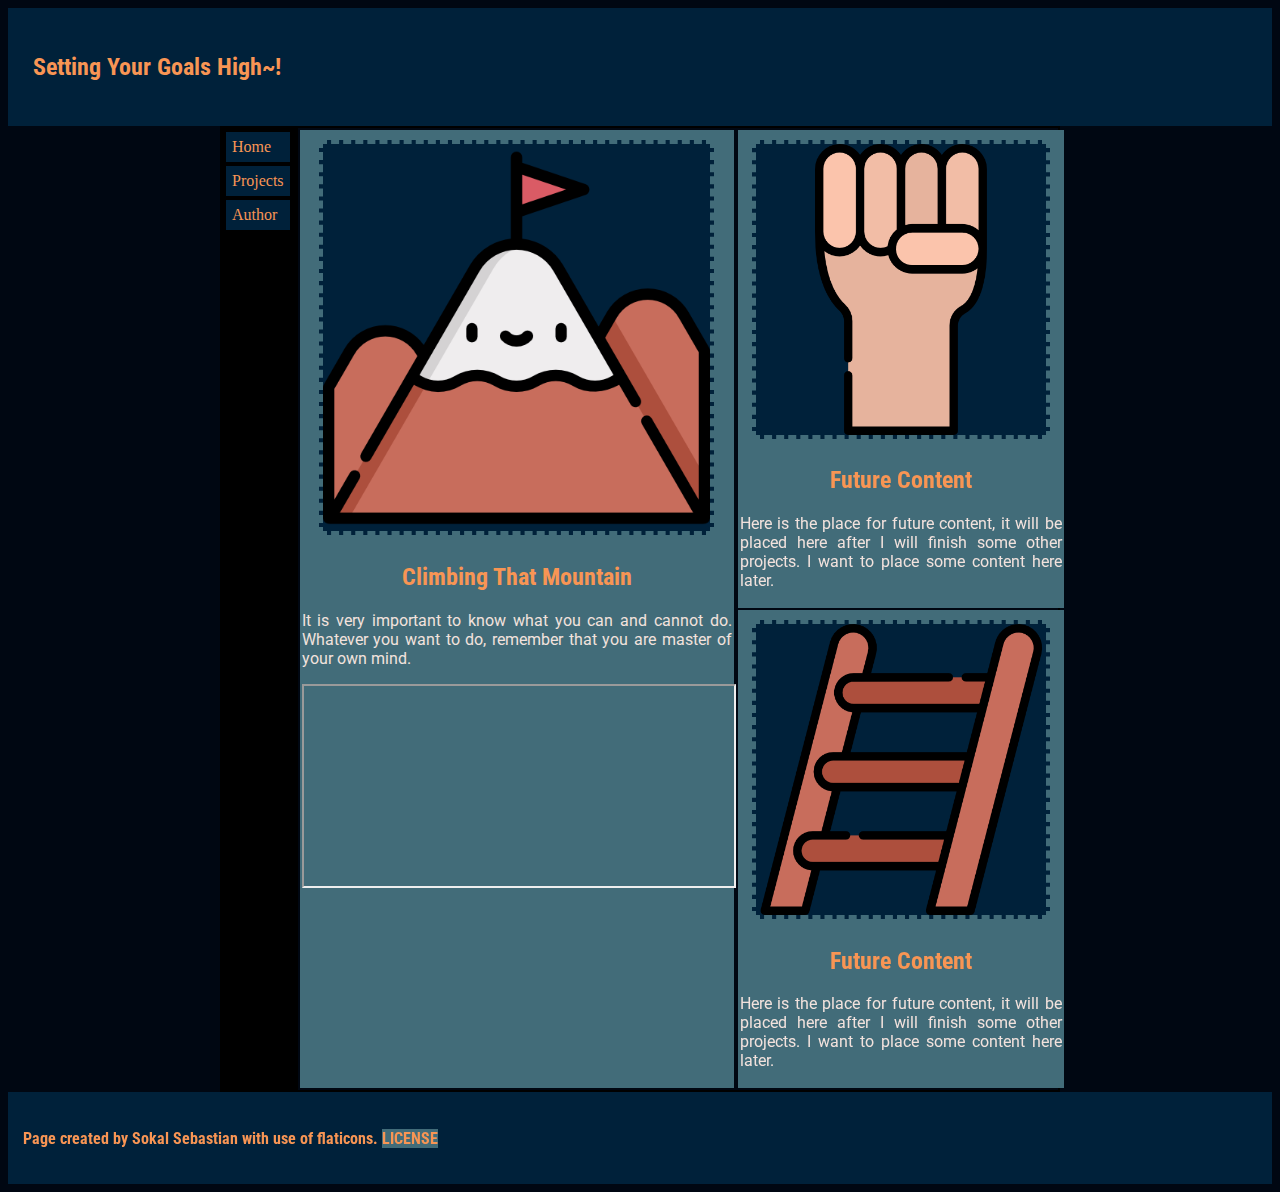
==== index.html @ 95e7b403 "first commit" ====
<!DOCTYPE html>
<html lang="en">

<head>
    <meta charset="UTF-8">
    <meta name="viewport" content="width=device-width, initial-scale=1.0">
    <meta http-equiv="X-UA-Compatible" content="ie=edge">
    <title>Portfolio</title>
    <link href="https://fonts.googleapis.com/css?family=Roboto+Condensed|Roboto:500" rel="stylesheet">
    <link rel="stylesheet" type="text/css" href="styles/main.css">
    <link rel="stylesheet" media="screen and (min-width: 550px)" href="styles/min-550px.css">
    <link rel="stylesheet" media="screen and (min-width: 870px)" href="styles/min-870px.css">

    <script>

        var img = { home1: "025-mountain.png", home2: "005-fist.png", home3: "018-ladder.png", projects1: "044-cogwheel.png", projects2: "045-spaceship.png", projects3: "047-bulb.png", author1: "031-student.png", author2: "039-rising.png", author3: "048-diploma.png" };

        var displayed = 0;
        var width = 550;
        function showMenu() {
            if (displayed === 0) {
                document.getElementById("nav").style.display = "block";
                displayed++;
            } else {
                document.getElementById("nav").style.display = "none";
                displayed = 0;
            }
        }

        /*EventListener needed to check if resized window is greater than breakpoint and needed to always show navigation*/
        window.addEventListener("resize", function () {
            if (window.innerWidth >= width) {
                document.getElementById("nav").style.display = "block";
                displayed = 1;
            }
        });
        function home() {
            document.getElementById("HomeMain").style.display = "block";
            document.getElementById("Home1").style.display = "block";
            document.getElementById("Home2").style.display = "block";
            document.getElementById("ProjectsMain").style.display = "none";
            document.getElementById("Projects1").style.display = "none";
            document.getElementById("Projects2").style.display = "none";
            document.getElementById("AuthorMain").style.display = "none";
            document.getElementById("Author1").style.display = "none";
            document.getElementById("Author2").style.display = "none";
            document.getElementById("mainImage").src = "images/" + img.home1;
            document.getElementById("secondaryImage").src = "images/" + img.home2;
            document.getElementById("thirdImage").src = "images/" + img.home3;
        }
        function projects() {
            document.getElementById("HomeMain").style.display = "none";
            document.getElementById("Home1").style.display = "none";
            document.getElementById("Home2").style.display = "none";
            document.getElementById("ProjectsMain").style.display = "block";
            document.getElementById("Projects1").style.display = "block";
            document.getElementById("Projects2").style.display = "block";
            document.getElementById("AuthorMain").style.display = "none";
            document.getElementById("Author1").style.display = "none";
            document.getElementById("Author2").style.display = "none";
            document.getElementById("mainImage").src = "images/" + img.projects1;
            document.getElementById("secondaryImage").src = "images/" + img.projects2;
            document.getElementById("thirdImage").src = "images/" + img.projects3;
        }
        function author() {
            document.getElementById("HomeMain").style.display = "none";
            document.getElementById("Home1").style.display = "none";
            document.getElementById("Home2").style.display = "none";
            document.getElementById("ProjectsMain").style.display = "none";
            document.getElementById("Projects1").style.display = "none";
            document.getElementById("Projects2").style.display = "none";
            document.getElementById("AuthorMain").style.display = "block";
            document.getElementById("Author1").style.display = "block";
            document.getElementById("Author2").style.display = "block";
            document.getElementById("mainImage").src = "images/" + img.author1;
            document.getElementById("secondaryImage").src = "images/" + img.author2;
            document.getElementById("thirdImage").src = "images/" + img.author3;
        }
    </script>
</head>

<body>
    <header class="header">
        <h2>Setting Your Goals High~!</h2>
        <label onclick="showMenu()" id="showMenu">&#9776;</label>
    </header>
    <main class="main">
        <nav id="nav">
            <div class="menu">
                <a onclick="home()">Home</a>
                <a onclick="projects()">Projects</a>
                <a onclick="author()">Author</a>
            </div>
        </nav>
        <div class="content">
            <section class="main-content">
                <div class="img-container">
                    <img src="images/025-mountain.png" id="mainImage" alt="MAIN IMAGE" /></div>
                <article id="HomeMain">
                    <h2>Climbing That Mountain</h2>
                    <p>It is very important to know what you can and cannot do. Whatever you want to do, remember that
                        you are master of your own mind.</p>
                    <iframe src="https://www.youtube.com/embed/arj7oStGLkU" allow="autoplay; encrypted-media"
                        allowfullscreen></iframe>
                </article>
                <article id="ProjectsMain">
                    <h2>Future Content</h2>
                    <p>Here is the place for future content, it will be placed here after I will finish some other
                        projects. I want to place some content here later.</p>
                </article>
                <article id="AuthorMain">
                    <h2>Future Content</h2>
                    <p>Here is the place for future content, it will be placed here after I will finish some other
                        projects. I want to place some content here later.</p>
                </article>
            </section>
            <div class="container">
                <section class="secondary-content">
                    <div class="img-container">
                        <img src="images/005-fist.png" id="secondaryImage" alt="SECONDARY IMAGE" /></div>
                    <article id="Home1">
                        <h2>Future Content</h2>
                        <p>Here is the place for future content, it will be placed here after I will finish some other
                            projects. I want to place some content here later.</p>
                    </article>
                    <article id="Projects1">
                        <h2>Future Content</h2>
                        <p>Here is the place for future content, it will be placed here after I will finish some other
                            projects. I want to place some content here later.</p>
                    </article>
                    <article id="Author1">
                        <h2>Future Content</h2>
                        <p>Here is the place for future content, it will be placed here after I will finish some other
                            projects. I want to place some content here later.</p>
                    </article>
                </section>
                <section class="secondary-content">
                    <div class="img-container">
                        <img src="images/018-ladder.png" id="thirdImage" alt="SECONDARY IMAGE" /></div>
                    <article id="Home2">
                        <h2>Future Content</h2>
                        <p>Here is the place for future content, it will be placed here after I will finish some other
                            projects. I want to place some content here later.</p>
                    </article>
                    <article id="Projects2">
                        <h2>Future Content</h2>
                        <p>Here is the place for future content, it will be placed here after I will finish some other
                            projects. I want to place some content here later.</p>
                    </article>
                    <article id="Author2">
                        <h2>Future Content</h2>
                        <p>Here is the place for future content, it will be placed here after I will finish some other
                            projects. I want to place some content here later.</p>
                    </article>
                </section>
            </div>
        </div>
    </main>
    <footer class="footer">
        <h4>Page created by Sokal Sebastian with use of flaticons. <a href="license/license.html" target="_blank">LICENSE</a></h4>
    </footer>
</body>

</html>
---- styles/main.css ----
body {
  display: flex;
  background-color: #000712;
  flex-direction: column;
}

img,
embed,
object,
video {
  max-width: 100%;
}

iframe {
  width: 600px;
  height: 200px;
  max-width: 100%;
}

h1,
h2,
h3,
h4 {
  color: #f89554;
  font-family: "Roboto Condensed", sans-serif;
}

h2 {
  text-align: center;
}

p {
  color: #f2e2dd;
  font-family: "Roboto", sans-serif;
  text-align: justify;
  text-justify: inter-word;
}

/* HEADER */

.header {
  padding: 2%;
  background-color: #00213a;
  display: flex;
  flex-direction: row;
  align-items: baseline;
  justify-content: space-between;
  float: right;
}

/* NAVIGATION */

#nav {
  padding: 2px;
  display: none;
  background-color: black;
}

#showMenu {
  display: block;
}

/* .nav:hover {
} */

.menu {
  text-align: center;
}

.menu a {
  display: block;
  padding: 6px;
  margin: 4px;
  margin-bottom: 4px;
  background-color: #00213a;
}

.menu a:link,
a:visited {
  color: #f89554;
  text-decoration: none;
}

.menu a:hover {
  background-color: #426c79;
  text-decoration: none;
  cursor: pointer;
}

label {
  color: #f89554;
  cursor: pointer;
}

/* MAIN */

a,
a:hover,
a:link,
a:visited {
  color: #f89554;
  text-decoration: none;
}

.main {
  background-color: #000712;
  margin-left: auto;
  margin-right: auto;
}

.content {
  border: solid 2px black;
}

.main-content,
.secondary-content {
  padding: 2px;
  margin: 2px;
  background-color: #426c79;
}

.secondary-content {
  width: 100%;
}

.img-container {
  text-align: center;
  margin-top: 4px;
  align-self: center;
  margin-left: auto;
  margin-right: auto;
}

img {
  max-width: 90%;
  align-self: center;
  background-color: #00213a;
  border: 4px #426c79 dashed;
  width: 100%;
  margin: 4px;
}

#ProjectsMain,
#Projects1,
#Projects2,
#AuthorMain,
#Author1,
#Author2 {
  display: none;
}

/* FOOTER */

.footer {
  background-color: #00213a;
  padding: 15px;
}

.footer a {
  background-color: #426c79;
}

/* COLOR PALETTE : 
DARK BG: #000712
BG: #00213a
BASIC: #426c79
LIGHT:#f2e2dd
IMPORTANT:#f89554
*/
---- styles/min-550px.css ----
/* HEADER */

/* NAVIGATION */

.menu {
  text-align: left;
}

#showMenu {
  display: none;
}

#nav {
  display: block;
}

#menu-toggle {
  display: none;
}

/* MAIN */

.main {
  display: flex;
}

.content {
  display: flex;
}

.main-content {
  flex: 4;
}

.container {
  flex: 3;
}

/* FOOTER */
---- styles/min-870px.css ----
/* HEADER */

/* NAVIGATION */

/* MAIN */

.main {
  width: 840px;
}

/* FOOTER */
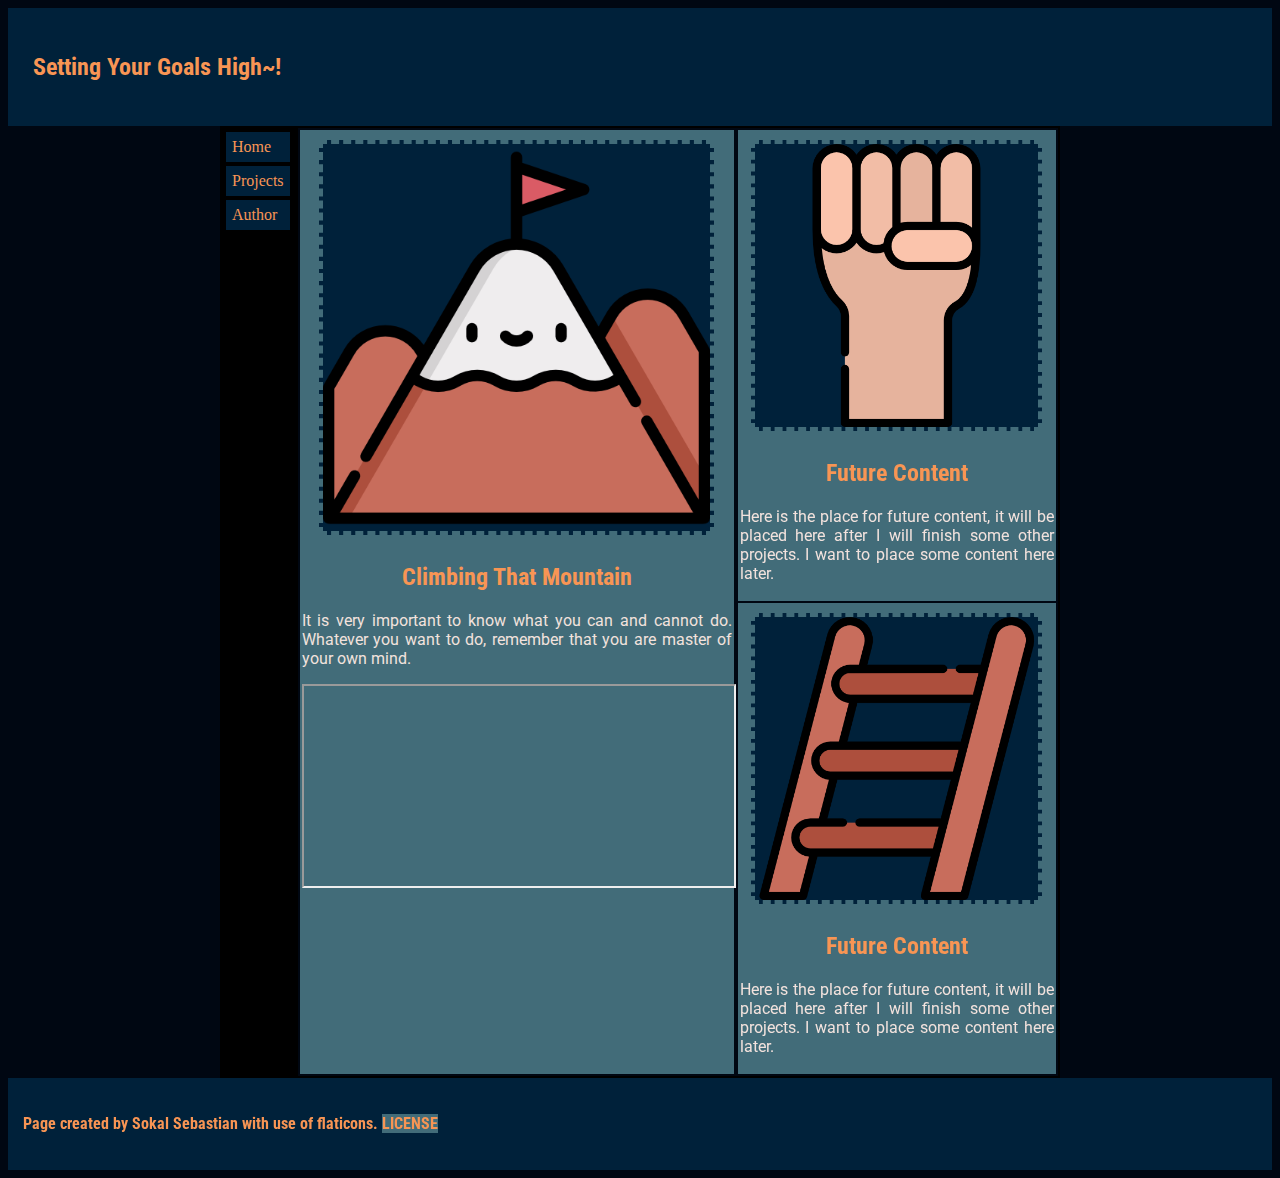
==== commit 3cd6c90a: "Repairing CSS" ====
--- a/index.html
+++ b/index.html
@@ -1,164 +1,164 @@
-<!DOCTYPE html>
-<html lang="en">
-
-<head>
-    <meta charset="UTF-8">
-    <meta name="viewport" content="width=device-width, initial-scale=1.0">
-    <meta http-equiv="X-UA-Compatible" content="ie=edge">
-    <title>Portfolio</title>
-    <link href="https://fonts.googleapis.com/css?family=Roboto+Condensed|Roboto:500" rel="stylesheet">
-    <link rel="stylesheet" type="text/css" href="styles/main.css">
-    <link rel="stylesheet" media="screen and (min-width: 550px)" href="styles/min-550px.css">
-    <link rel="stylesheet" media="screen and (min-width: 870px)" href="styles/min-870px.css">
-
-    <script>
-
-        var img = { home1: "025-mountain.png", home2: "005-fist.png", home3: "018-ladder.png", projects1: "044-cogwheel.png", projects2: "045-spaceship.png", projects3: "047-bulb.png", author1: "031-student.png", author2: "039-rising.png", author3: "048-diploma.png" };
-
-        var displayed = 0;
-        var width = 550;
-        function showMenu() {
-            if (displayed === 0) {
-                document.getElementById("nav").style.display = "block";
-                displayed++;
-            } else {
-                document.getElementById("nav").style.display = "none";
-                displayed = 0;
-            }
-        }
-
-        /*EventListener needed to check if resized window is greater than breakpoint and needed to always show navigation*/
-        window.addEventListener("resize", function () {
-            if (window.innerWidth >= width) {
-                document.getElementById("nav").style.display = "block";
-                displayed = 1;
-            }
-        });
-        function home() {
-            document.getElementById("HomeMain").style.display = "block";
-            document.getElementById("Home1").style.display = "block";
-            document.getElementById("Home2").style.display = "block";
-            document.getElementById("ProjectsMain").style.display = "none";
-            document.getElementById("Projects1").style.display = "none";
-            document.getElementById("Projects2").style.display = "none";
-            document.getElementById("AuthorMain").style.display = "none";
-            document.getElementById("Author1").style.display = "none";
-            document.getElementById("Author2").style.display = "none";
-            document.getElementById("mainImage").src = "images/" + img.home1;
-            document.getElementById("secondaryImage").src = "images/" + img.home2;
-            document.getElementById("thirdImage").src = "images/" + img.home3;
-        }
-        function projects() {
-            document.getElementById("HomeMain").style.display = "none";
-            document.getElementById("Home1").style.display = "none";
-            document.getElementById("Home2").style.display = "none";
-            document.getElementById("ProjectsMain").style.display = "block";
-            document.getElementById("Projects1").style.display = "block";
-            document.getElementById("Projects2").style.display = "block";
-            document.getElementById("AuthorMain").style.display = "none";
-            document.getElementById("Author1").style.display = "none";
-            document.getElementById("Author2").style.display = "none";
-            document.getElementById("mainImage").src = "images/" + img.projects1;
-            document.getElementById("secondaryImage").src = "images/" + img.projects2;
-            document.getElementById("thirdImage").src = "images/" + img.projects3;
-        }
-        function author() {
-            document.getElementById("HomeMain").style.display = "none";
-            document.getElementById("Home1").style.display = "none";
-            document.getElementById("Home2").style.display = "none";
-            document.getElementById("ProjectsMain").style.display = "none";
-            document.getElementById("Projects1").style.display = "none";
-            document.getElementById("Projects2").style.display = "none";
-            document.getElementById("AuthorMain").style.display = "block";
-            document.getElementById("Author1").style.display = "block";
-            document.getElementById("Author2").style.display = "block";
-            document.getElementById("mainImage").src = "images/" + img.author1;
-            document.getElementById("secondaryImage").src = "images/" + img.author2;
-            document.getElementById("thirdImage").src = "images/" + img.author3;
-        }
-    </script>
-</head>
-
-<body>
-    <header class="header">
-        <h2>Setting Your Goals High~!</h2>
-        <label onclick="showMenu()" id="showMenu">&#9776;</label>
-    </header>
-    <main class="main">
-        <nav id="nav">
-            <div class="menu">
-                <a onclick="home()">Home</a>
-                <a onclick="projects()">Projects</a>
-                <a onclick="author()">Author</a>
-            </div>
-        </nav>
-        <div class="content">
-            <section class="main-content">
-                <div class="img-container">
-                    <img src="images/025-mountain.png" id="mainImage" alt="MAIN IMAGE" /></div>
-                <article id="HomeMain">
-                    <h2>Climbing That Mountain</h2>
-                    <p>It is very important to know what you can and cannot do. Whatever you want to do, remember that
-                        you are master of your own mind.</p>
-                    <iframe src="https://www.youtube.com/embed/arj7oStGLkU" allow="autoplay; encrypted-media"
-                        allowfullscreen></iframe>
-                </article>
-                <article id="ProjectsMain">
-                    <h2>Future Content</h2>
-                    <p>Here is the place for future content, it will be placed here after I will finish some other
-                        projects. I want to place some content here later.</p>
-                </article>
-                <article id="AuthorMain">
-                    <h2>Future Content</h2>
-                    <p>Here is the place for future content, it will be placed here after I will finish some other
-                        projects. I want to place some content here later.</p>
-                </article>
-            </section>
-            <div class="container">
-                <section class="secondary-content">
-                    <div class="img-container">
-                        <img src="images/005-fist.png" id="secondaryImage" alt="SECONDARY IMAGE" /></div>
-                    <article id="Home1">
-                        <h2>Future Content</h2>
-                        <p>Here is the place for future content, it will be placed here after I will finish some other
-                            projects. I want to place some content here later.</p>
-                    </article>
-                    <article id="Projects1">
-                        <h2>Future Content</h2>
-                        <p>Here is the place for future content, it will be placed here after I will finish some other
-                            projects. I want to place some content here later.</p>
-                    </article>
-                    <article id="Author1">
-                        <h2>Future Content</h2>
-                        <p>Here is the place for future content, it will be placed here after I will finish some other
-                            projects. I want to place some content here later.</p>
-                    </article>
-                </section>
-                <section class="secondary-content">
-                    <div class="img-container">
-                        <img src="images/018-ladder.png" id="thirdImage" alt="SECONDARY IMAGE" /></div>
-                    <article id="Home2">
-                        <h2>Future Content</h2>
-                        <p>Here is the place for future content, it will be placed here after I will finish some other
-                            projects. I want to place some content here later.</p>
-                    </article>
-                    <article id="Projects2">
-                        <h2>Future Content</h2>
-                        <p>Here is the place for future content, it will be placed here after I will finish some other
-                            projects. I want to place some content here later.</p>
-                    </article>
-                    <article id="Author2">
-                        <h2>Future Content</h2>
-                        <p>Here is the place for future content, it will be placed here after I will finish some other
-                            projects. I want to place some content here later.</p>
-                    </article>
-                </section>
-            </div>
-        </div>
-    </main>
-    <footer class="footer">
-        <h4>Page created by Sokal Sebastian with use of flaticons. <a href="license/license.html" target="_blank">LICENSE</a></h4>
-    </footer>
-</body>
-
+<!DOCTYPE html>
+<html lang="en">
+
+<head>
+    <meta charset="UTF-8">
+    <meta name="viewport" content="width=device-width, initial-scale=1.0">
+    <meta http-equiv="X-UA-Compatible" content="ie=edge">
+    <title>Portfolio</title>
+    <link href="https://fonts.googleapis.com/css?family=Roboto+Condensed|Roboto:500" rel="stylesheet">
+    <link rel="stylesheet" type="text/css" href="styles/main.css">
+    <link rel="stylesheet" media="screen and (min-width: 550px)" href="styles/min-550px.css">
+    <link rel="stylesheet" media="screen and (min-width: 870px)" href="styles/min-870px.css">
+
+    <script>
+
+        var img = { home1: "025-mountain.png", home2: "005-fist.png", home3: "018-ladder.png", projects1: "044-cogwheel.png", projects2: "045-spaceship.png", projects3: "047-bulb.png", author1: "031-student.png", author2: "039-rising.png", author3: "048-diploma.png" };
+
+        var displayed = 0;
+        var width = 550;
+        function showMenu() {
+            if (displayed === 0) {
+                document.getElementById("nav").style.display = "block";
+                displayed++;
+            } else {
+                document.getElementById("nav").style.display = "none";
+                displayed = 0;
+            }
+        }
+
+        /*EventListener needed to check if resized window is greater than breakpoint and needed to always show navigation*/
+        window.addEventListener("resize", function () {
+            if (window.innerWidth >= width) {
+                document.getElementById("nav").style.display = "block";
+                displayed = 1;
+            }
+        });
+        function home() {
+            document.getElementById("HomeMain").style.display = "block";
+            document.getElementById("Home1").style.display = "block";
+            document.getElementById("Home2").style.display = "block";
+            document.getElementById("ProjectsMain").style.display = "none";
+            document.getElementById("Projects1").style.display = "none";
+            document.getElementById("Projects2").style.display = "none";
+            document.getElementById("AuthorMain").style.display = "none";
+            document.getElementById("Author1").style.display = "none";
+            document.getElementById("Author2").style.display = "none";
+            document.getElementById("mainImage").src = "images/" + img.home1;
+            document.getElementById("secondaryImage").src = "images/" + img.home2;
+            document.getElementById("thirdImage").src = "images/" + img.home3;
+        }
+        function projects() {
+            document.getElementById("HomeMain").style.display = "none";
+            document.getElementById("Home1").style.display = "none";
+            document.getElementById("Home2").style.display = "none";
+            document.getElementById("ProjectsMain").style.display = "block";
+            document.getElementById("Projects1").style.display = "block";
+            document.getElementById("Projects2").style.display = "block";
+            document.getElementById("AuthorMain").style.display = "none";
+            document.getElementById("Author1").style.display = "none";
+            document.getElementById("Author2").style.display = "none";
+            document.getElementById("mainImage").src = "images/" + img.projects1;
+            document.getElementById("secondaryImage").src = "images/" + img.projects2;
+            document.getElementById("thirdImage").src = "images/" + img.projects3;
+        }
+        function author() {
+            document.getElementById("HomeMain").style.display = "none";
+            document.getElementById("Home1").style.display = "none";
+            document.getElementById("Home2").style.display = "none";
+            document.getElementById("ProjectsMain").style.display = "none";
+            document.getElementById("Projects1").style.display = "none";
+            document.getElementById("Projects2").style.display = "none";
+            document.getElementById("AuthorMain").style.display = "block";
+            document.getElementById("Author1").style.display = "block";
+            document.getElementById("Author2").style.display = "block";
+            document.getElementById("mainImage").src = "images/" + img.author1;
+            document.getElementById("secondaryImage").src = "images/" + img.author2;
+            document.getElementById("thirdImage").src = "images/" + img.author3;
+        }
+    </script>
+</head>
+
+<body>
+    <header class="header">
+        <h2>Setting Your Goals High~!</h2>
+        <label onclick="showMenu()" id="showMenu">&#9776;</label>
+    </header>
+    <main class="main">
+        <nav id="nav">
+            <div class="menu">
+                <a onclick="home()">Home</a>
+                <a onclick="projects()">Projects</a>
+                <a onclick="author()">Author</a>
+            </div>
+        </nav>
+        <div class="content">
+            <section class="main-content">
+                <div class="img-container">
+                    <img src="images/025-mountain.png" id="mainImage" alt="MAIN IMAGE" /></div>
+                <article id="HomeMain">
+                    <h2>Climbing That Mountain</h2>
+                    <p>It is very important to know what you can and cannot do. Whatever you want to do, remember that
+                        you are master of your own mind.</p>
+                    <iframe src="https://www.youtube.com/embed/arj7oStGLkU" allow="autoplay; encrypted-media"
+                        allowfullscreen></iframe>
+                </article>
+                <article id="ProjectsMain">
+                    <h2>Future Content</h2>
+                    <p>Here is the place for future content, it will be placed here after I will finish some other
+                        projects. I want to place some content here later.</p>
+                </article>
+                <article id="AuthorMain">
+                    <h2>Future Content</h2>
+                    <p>Here is the place for future content, it will be placed here after I will finish some other
+                        projects. I want to place some content here later.</p>
+                </article>
+            </section>
+            <div class="container">
+                <section class="secondary-content">
+                    <div class="img-container">
+                        <img src="images/005-fist.png" id="secondaryImage" alt="SECONDARY IMAGE" /></div>
+                    <article id="Home1">
+                        <h2>Future Content</h2>
+                        <p>Here is the place for future content, it will be placed here after I will finish some other
+                            projects. I want to place some content here later.</p>
+                    </article>
+                    <article id="Projects1">
+                        <h2>Future Content</h2>
+                        <p>Here is the place for future content, it will be placed here after I will finish some other
+                            projects. I want to place some content here later.</p>
+                    </article>
+                    <article id="Author1">
+                        <h2>Future Content</h2>
+                        <p>Here is the place for future content, it will be placed here after I will finish some other
+                            projects. I want to place some content here later.</p>
+                    </article>
+                </section>
+                <section class="secondary-content">
+                    <div class="img-container">
+                        <img src="images/018-ladder.png" id="thirdImage" alt="SECONDARY IMAGE" /></div>
+                    <article id="Home2">
+                        <h2>Future Content</h2>
+                        <p>Here is the place for future content, it will be placed here after I will finish some other
+                            projects. I want to place some content here later.</p>
+                    </article>
+                    <article id="Projects2">
+                        <h2>Future Content</h2>
+                        <p>Here is the place for future content, it will be placed here after I will finish some other
+                            projects. I want to place some content here later.</p>
+                    </article>
+                    <article id="Author2">
+                        <h2>Future Content</h2>
+                        <p>Here is the place for future content, it will be placed here after I will finish some other
+                            projects. I want to place some content here later.</p>
+                    </article>
+                </section>
+            </div>
+        </div>
+    </main>
+    <footer class="footer">
+        <h4>Page created by Sokal Sebastian with use of flaticons. <a href="license/license.html" target="_blank">LICENSE</a></h4>
+    </footer>
+</body>
+
 </html>--- a/styles/main.css
+++ b/styles/main.css
@@ -1,169 +1,165 @@
-body {
-  display: flex;
-  background-color: #000712;
-  flex-direction: column;
-}
-
-img,
-embed,
-object,
-video {
-  max-width: 100%;
-}
-
-iframe {
-  width: 600px;
-  height: 200px;
-  max-width: 100%;
-}
-
-h1,
-h2,
-h3,
-h4 {
-  color: #f89554;
-  font-family: "Roboto Condensed", sans-serif;
-}
-
-h2 {
-  text-align: center;
-}
-
-p {
-  color: #f2e2dd;
-  font-family: "Roboto", sans-serif;
-  text-align: justify;
-  text-justify: inter-word;
-}
-
-/* HEADER */
-
-.header {
-  padding: 2%;
-  background-color: #00213a;
-  display: flex;
-  flex-direction: row;
-  align-items: baseline;
-  justify-content: space-between;
-  float: right;
-}
-
-/* NAVIGATION */
-
-#nav {
-  padding: 2px;
-  display: none;
-  background-color: black;
-}
-
-#showMenu {
-  display: block;
-}
-
-/* .nav:hover {
-} */
-
-.menu {
-  text-align: center;
-}
-
-.menu a {
-  display: block;
-  padding: 6px;
-  margin: 4px;
-  margin-bottom: 4px;
-  background-color: #00213a;
-}
-
-.menu a:link,
-a:visited {
-  color: #f89554;
-  text-decoration: none;
-}
-
-.menu a:hover {
-  background-color: #426c79;
-  text-decoration: none;
-  cursor: pointer;
-}
-
-label {
-  color: #f89554;
-  cursor: pointer;
-}
-
-/* MAIN */
-
-a,
-a:hover,
-a:link,
-a:visited {
-  color: #f89554;
-  text-decoration: none;
-}
-
-.main {
-  background-color: #000712;
-  margin-left: auto;
-  margin-right: auto;
-}
-
-.content {
-  border: solid 2px black;
-}
-
-.main-content,
-.secondary-content {
-  padding: 2px;
-  margin: 2px;
-  background-color: #426c79;
-}
-
-.secondary-content {
-  width: 100%;
-}
-
-.img-container {
-  text-align: center;
-  margin-top: 4px;
-  align-self: center;
-  margin-left: auto;
-  margin-right: auto;
-}
-
-img {
-  max-width: 90%;
-  align-self: center;
-  background-color: #00213a;
-  border: 4px #426c79 dashed;
-  width: 100%;
-  margin: 4px;
-}
-
-#ProjectsMain,
-#Projects1,
-#Projects2,
-#AuthorMain,
-#Author1,
-#Author2 {
-  display: none;
-}
-
-/* FOOTER */
-
-.footer {
-  background-color: #00213a;
-  padding: 15px;
-}
-
-.footer a {
-  background-color: #426c79;
-}
-
-/* COLOR PALETTE : 
-DARK BG: #000712
-BG: #00213a
-BASIC: #426c79
-LIGHT:#f2e2dd
-IMPORTANT:#f89554
-*/
+body {
+  display: flex;
+  background-color: #000712;
+  flex-direction: column;
+}
+
+img,
+embed,
+object,
+video {
+  max-width: 100%;
+}
+
+iframe {
+  width: 600px;
+  height: 200px;
+  max-width: 100%;
+}
+
+h1,
+h2,
+h3,
+h4 {
+  color: #f89554;
+  font-family: "Roboto Condensed", sans-serif;
+}
+
+h2 {
+  text-align: center;
+}
+
+p {
+  color: #f2e2dd;
+  font-family: "Roboto", sans-serif;
+  text-align: justify;
+  text-justify: inter-word;
+}
+
+/* HEADER */
+
+.header {
+  padding: 2%;
+  background-color: #00213a;
+  display: flex;
+  flex-direction: row;
+  align-items: baseline;
+  justify-content: space-between;
+  float: right;
+}
+
+/* NAVIGATION */
+
+#nav {
+  padding: 2px;
+  display: none;
+  background-color: black;
+}
+
+#showMenu {
+  display: block;
+}
+
+/* .nav:hover {
+} */
+
+.menu {
+  text-align: center;
+}
+
+.menu a {
+  display: block;
+  padding: 6px;
+  margin: 4px;
+  margin-bottom: 4px;
+  background-color: #00213a;
+}
+
+.menu a:link,
+a:visited {
+  color: #f89554;
+  text-decoration: none;
+}
+
+.menu a:hover {
+  background-color: #426c79;
+  text-decoration: none;
+  cursor: pointer;
+}
+
+label {
+  color: #f89554;
+  cursor: pointer;
+}
+
+/* MAIN */
+
+a,
+a:hover,
+a:link,
+a:visited {
+  color: #f89554;
+  text-decoration: none;
+}
+
+.main {
+  background-color: #000712;
+  margin-left: auto;
+  margin-right: auto;
+}
+
+.content {
+  border: solid 2px black;
+}
+
+.main-content,
+.secondary-content {
+  padding: 2px;
+  margin: 2px;
+  background-color: #426c79;
+}
+
+.img-container {
+  text-align: center;
+  margin-top: 4px;
+  align-self: center;
+  margin-left: auto;
+  margin-right: auto;
+}
+
+img {
+  max-width: 90%;
+  align-self: center;
+  background-color: #00213a;
+  border: 4px #426c79 dashed;
+  width: 100%;
+  margin: 4px;
+}
+
+#ProjectsMain,
+#Projects1,
+#Projects2,
+#AuthorMain,
+#Author1,
+#Author2 {
+  display: none;
+}
+
+/* FOOTER */
+
+.footer {
+  background-color: #00213a;
+  padding: 15px;
+}
+
+.footer a {
+  background-color: #426c79;
+}
+
+/* COLOR PALETTE : 
+DARK BG: #000712
+BG: #00213a
+BASIC: #426c79
+LIGHT:#f2e2dd
+IMPORTANT:#f89554
+*/
--- a/styles/min-550px.css
+++ b/styles/min-550px.css
@@ -1,39 +1,39 @@
-/* HEADER */
-
-/* NAVIGATION */
-
-.menu {
-  text-align: left;
-}
-
-#showMenu {
-  display: none;
-}
-
-#nav {
-  display: block;
-}
-
-#menu-toggle {
-  display: none;
-}
-
-/* MAIN */
-
-.main {
-  display: flex;
-}
-
-.content {
-  display: flex;
-}
-
-.main-content {
-  flex: 4;
-}
-
-.container {
-  flex: 3;
-}
-
-/* FOOTER */
+/* HEADER */
+
+/* NAVIGATION */
+
+.menu {
+  text-align: left;
+}
+
+#showMenu {
+  display: none;
+}
+
+#nav {
+  display: block;
+}
+
+#menu-toggle {
+  display: none;
+}
+
+/* MAIN */
+
+.main {
+  display: flex;
+}
+
+.content {
+  display: flex;
+}
+
+.main-content {
+  flex: 4;
+}
+
+.container {
+  flex: 3;
+}
+
+/* FOOTER */
--- a/styles/min-870px.css
+++ b/styles/min-870px.css
@@ -1,11 +1,11 @@
-/* HEADER */
-
-/* NAVIGATION */
-
-/* MAIN */
-
-.main {
-  width: 840px;
-}
-
-/* FOOTER */
+/* HEADER */
+
+/* NAVIGATION */
+
+/* MAIN */
+
+.main {
+  width: 840px;
+}
+
+/* FOOTER */
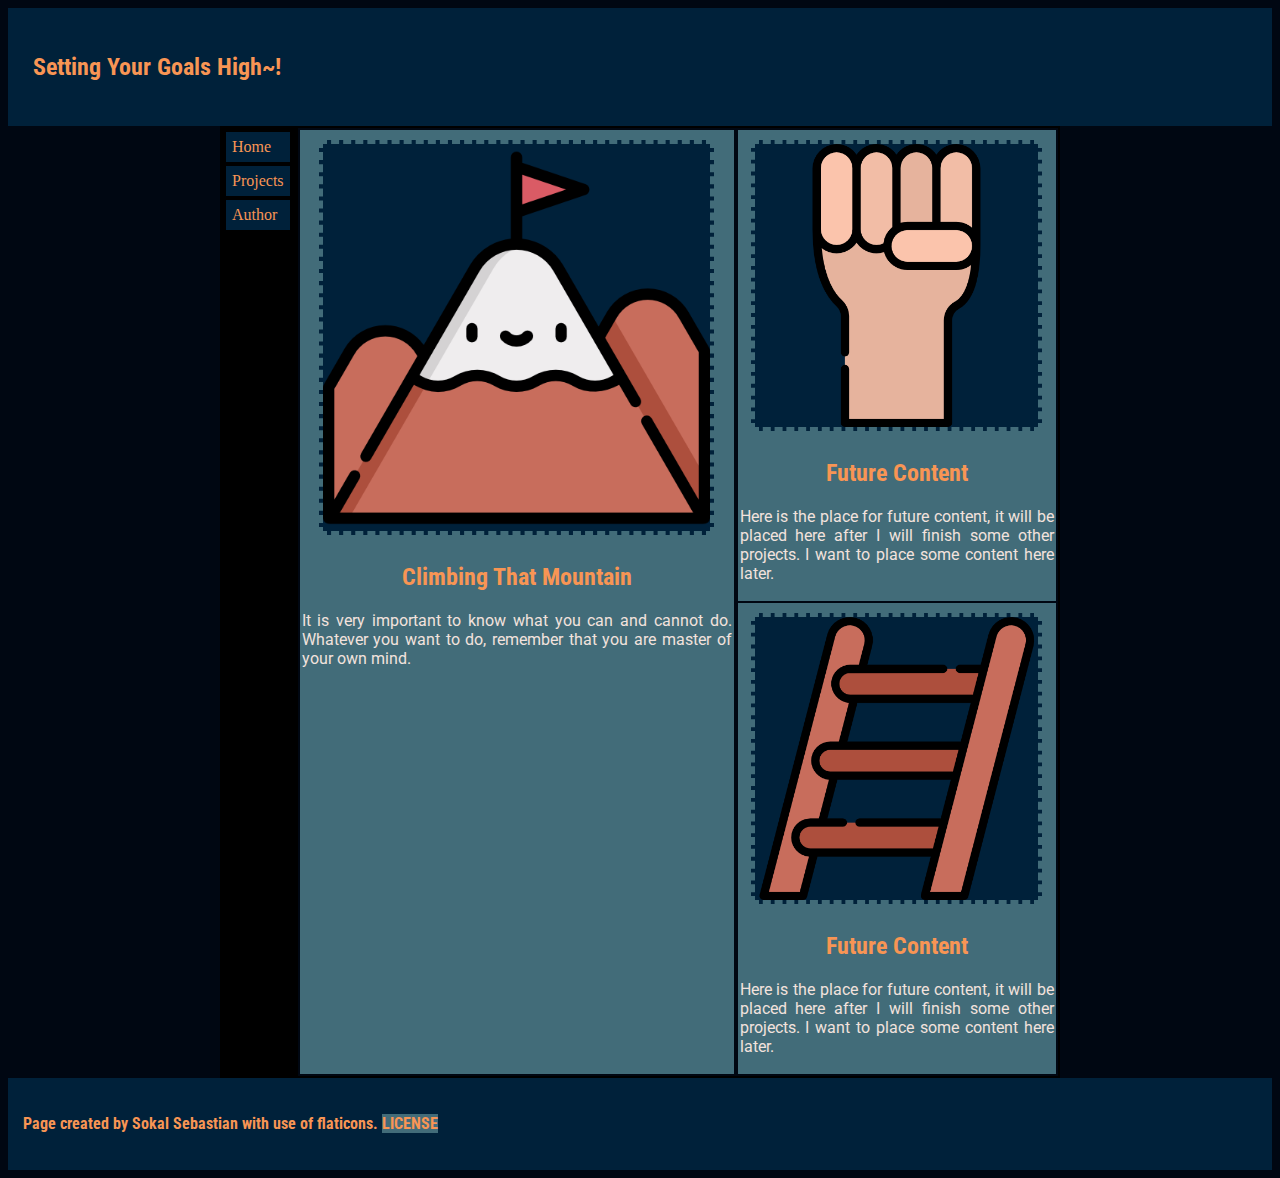
==== commit 4608e24d: "Deleting bad IFrame" ====
--- a/index.html
+++ b/index.html
@@ -100,8 +100,6 @@
                     <h2>Climbing That Mountain</h2>
                     <p>It is very important to know what you can and cannot do. Whatever you want to do, remember that
                         you are master of your own mind.</p>
-                    <iframe src="https://www.youtube.com/embed/arj7oStGLkU" allow="autoplay; encrypted-media"
-                        allowfullscreen></iframe>
                 </article>
                 <article id="ProjectsMain">
                     <h2>Future Content</h2>
--- a/styles/main.css
+++ b/styles/main.css
@@ -8,12 +8,6 @@
 embed,
 object,
 video {
-  max-width: 100%;
-}
-
-iframe {
-  width: 600px;
-  height: 200px;
   max-width: 100%;
 }
 
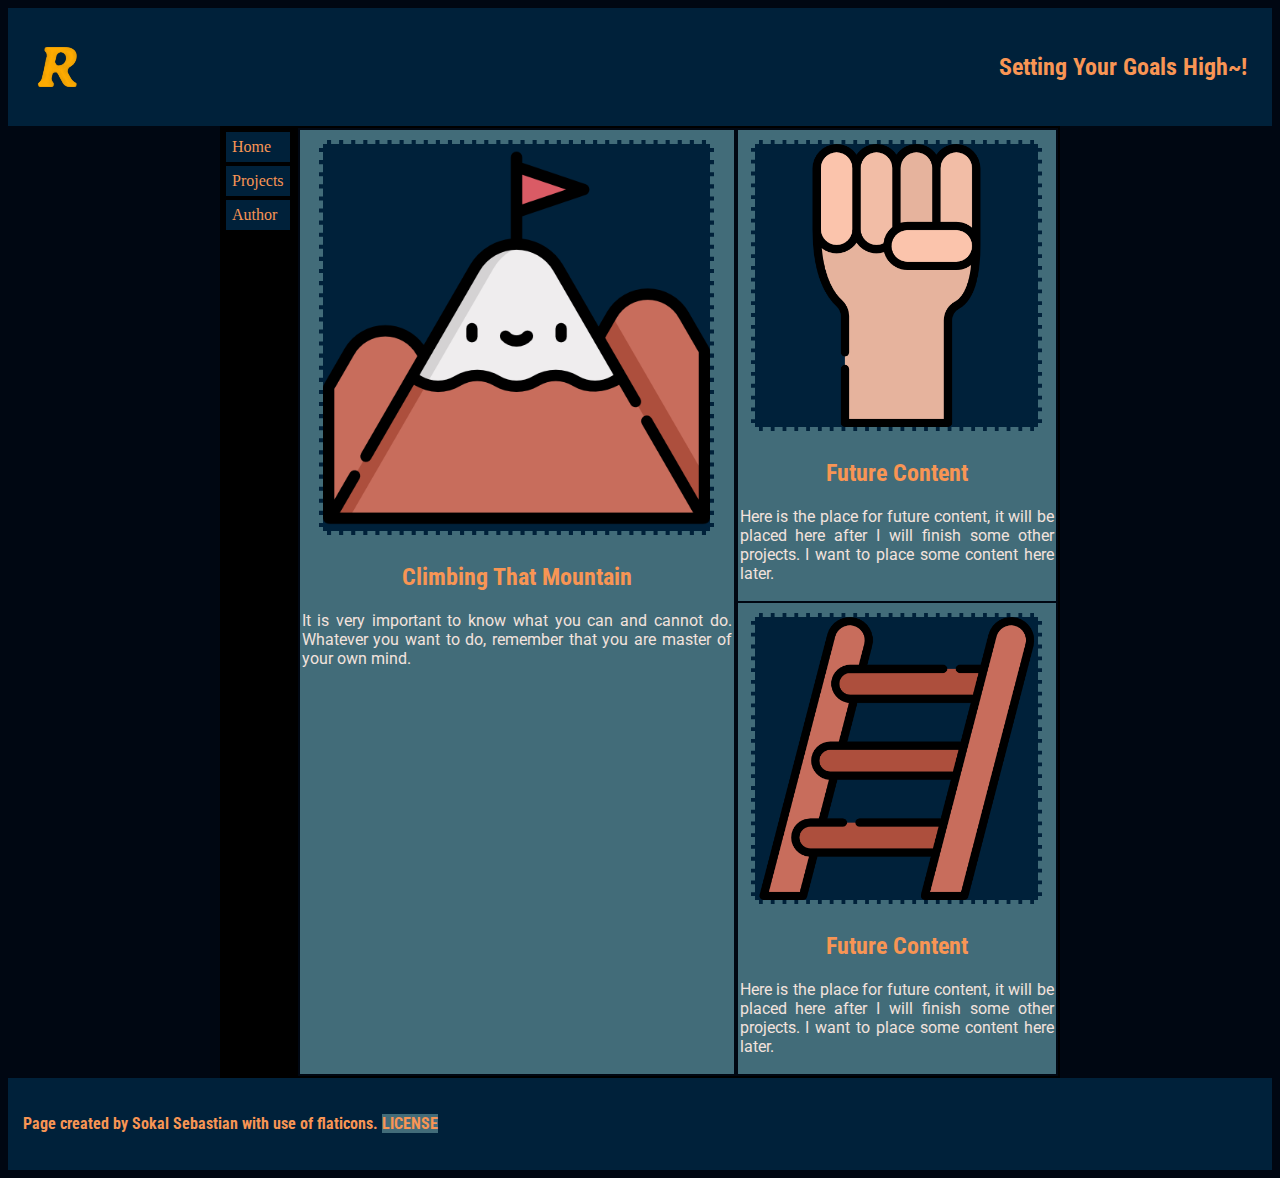
==== commit 199e34bd: "Changes in structure of project" ====
--- a/index.html
+++ b/index.html
@@ -6,82 +6,21 @@
     <meta name="viewport" content="width=device-width, initial-scale=1.0">
     <meta http-equiv="X-UA-Compatible" content="ie=edge">
     <title>Portfolio</title>
-    <link href="https://fonts.googleapis.com/css?family=Roboto+Condensed|Roboto:500" rel="stylesheet">
+    <link href="https://fonts.googleapis.com/css?family=Roboto+Condensed" rel="stylesheet">
+    <link href="https://fonts.googleapis.com/css?family=Roboto:500" rel="stylesheet">
     <link rel="stylesheet" type="text/css" href="styles/main.css">
     <link rel="stylesheet" media="screen and (min-width: 550px)" href="styles/min-550px.css">
     <link rel="stylesheet" media="screen and (min-width: 870px)" href="styles/min-870px.css">
-
-    <script>
-
-        var img = { home1: "025-mountain.png", home2: "005-fist.png", home3: "018-ladder.png", projects1: "044-cogwheel.png", projects2: "045-spaceship.png", projects3: "047-bulb.png", author1: "031-student.png", author2: "039-rising.png", author3: "048-diploma.png" };
-
-        var displayed = 0;
-        var width = 550;
-        function showMenu() {
-            if (displayed === 0) {
-                document.getElementById("nav").style.display = "block";
-                displayed++;
-            } else {
-                document.getElementById("nav").style.display = "none";
-                displayed = 0;
-            }
-        }
-
-        /*EventListener needed to check if resized window is greater than breakpoint and needed to always show navigation*/
-        window.addEventListener("resize", function () {
-            if (window.innerWidth >= width) {
-                document.getElementById("nav").style.display = "block";
-                displayed = 1;
-            }
-        });
-        function home() {
-            document.getElementById("HomeMain").style.display = "block";
-            document.getElementById("Home1").style.display = "block";
-            document.getElementById("Home2").style.display = "block";
-            document.getElementById("ProjectsMain").style.display = "none";
-            document.getElementById("Projects1").style.display = "none";
-            document.getElementById("Projects2").style.display = "none";
-            document.getElementById("AuthorMain").style.display = "none";
-            document.getElementById("Author1").style.display = "none";
-            document.getElementById("Author2").style.display = "none";
-            document.getElementById("mainImage").src = "images/" + img.home1;
-            document.getElementById("secondaryImage").src = "images/" + img.home2;
-            document.getElementById("thirdImage").src = "images/" + img.home3;
-        }
-        function projects() {
-            document.getElementById("HomeMain").style.display = "none";
-            document.getElementById("Home1").style.display = "none";
-            document.getElementById("Home2").style.display = "none";
-            document.getElementById("ProjectsMain").style.display = "block";
-            document.getElementById("Projects1").style.display = "block";
-            document.getElementById("Projects2").style.display = "block";
-            document.getElementById("AuthorMain").style.display = "none";
-            document.getElementById("Author1").style.display = "none";
-            document.getElementById("Author2").style.display = "none";
-            document.getElementById("mainImage").src = "images/" + img.projects1;
-            document.getElementById("secondaryImage").src = "images/" + img.projects2;
-            document.getElementById("thirdImage").src = "images/" + img.projects3;
-        }
-        function author() {
-            document.getElementById("HomeMain").style.display = "none";
-            document.getElementById("Home1").style.display = "none";
-            document.getElementById("Home2").style.display = "none";
-            document.getElementById("ProjectsMain").style.display = "none";
-            document.getElementById("Projects1").style.display = "none";
-            document.getElementById("Projects2").style.display = "none";
-            document.getElementById("AuthorMain").style.display = "block";
-            document.getElementById("Author1").style.display = "block";
-            document.getElementById("Author2").style.display = "block";
-            document.getElementById("mainImage").src = "images/" + img.author1;
-            document.getElementById("secondaryImage").src = "images/" + img.author2;
-            document.getElementById("thirdImage").src = "images/" + img.author3;
-        }
-    </script>
+    <script src="javascript/main.js"></script>
 </head>
 
 <body>
     <header class="header">
+        <div id="logo" onclick="home()">
+        </div>
+
         <h2>Setting Your Goals High~!</h2>
+
         <label onclick="showMenu()" id="showMenu">&#9776;</label>
     </header>
     <main class="main">
@@ -93,7 +32,7 @@
             </div>
         </nav>
         <div class="content">
-            <section class="main-content">
+            <div class="main-content">
                 <div class="img-container">
                     <img src="images/025-mountain.png" id="mainImage" alt="MAIN IMAGE" /></div>
                 <article id="HomeMain">
@@ -111,9 +50,9 @@
                     <p>Here is the place for future content, it will be placed here after I will finish some other
                         projects. I want to place some content here later.</p>
                 </article>
-            </section>
+            </div>
             <div class="container">
-                <section class="secondary-content">
+                <div class="secondary-content">
                     <div class="img-container">
                         <img src="images/005-fist.png" id="secondaryImage" alt="SECONDARY IMAGE" /></div>
                     <article id="Home1">
@@ -131,8 +70,8 @@
                         <p>Here is the place for future content, it will be placed here after I will finish some other
                             projects. I want to place some content here later.</p>
                     </article>
-                </section>
-                <section class="secondary-content">
+                </div>
+                <div class="secondary-content">
                     <div class="img-container">
                         <img src="images/018-ladder.png" id="thirdImage" alt="SECONDARY IMAGE" /></div>
                     <article id="Home2">
@@ -150,7 +89,7 @@
                         <p>Here is the place for future content, it will be placed here after I will finish some other
                             projects. I want to place some content here later.</p>
                     </article>
-                </section>
+                </div>
             </div>
         </div>
     </main>
--- a/styles/main.css
+++ b/styles/main.css
@@ -42,6 +42,15 @@
   float: right;
 }
 
+#logo {
+  min-height: 50px;
+  min-width: 50px;
+  background-image: url("../images/logo.png");
+  margin-top: auto;
+  margin-bottom: auto;
+  cursor: pointer;
+}
+
 /* NAVIGATION */
 
 #nav {
@@ -52,6 +61,8 @@
 
 #showMenu {
   display: block;
+  margin: 6px;
+  font-weight: bold;
 }
 
 /* .nav:hover {
